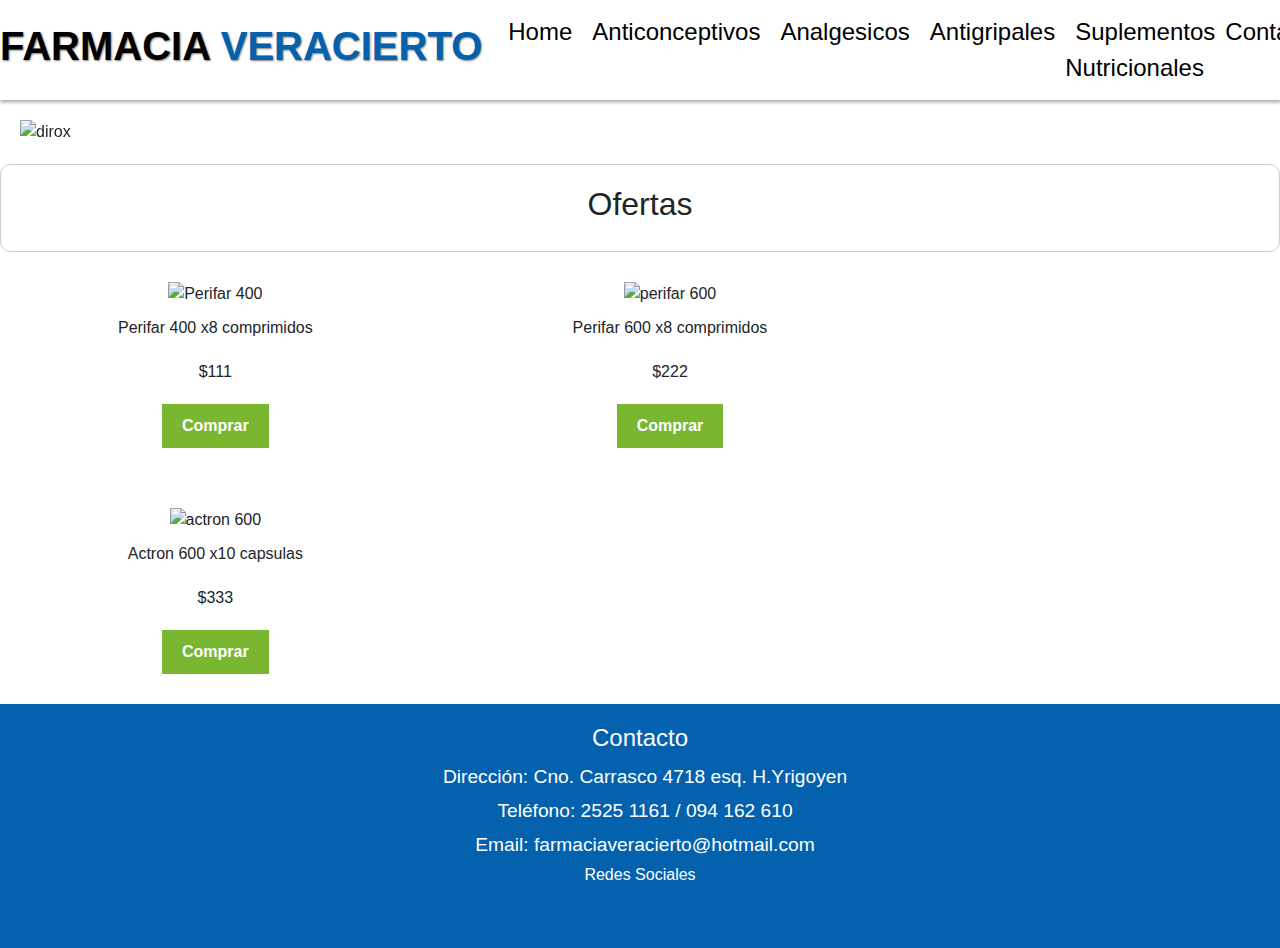
==== index.html @ c6ce223a "arreglos" ====
<!DOCTYPE html>
<html lang="es">
<head>
    <meta charset="UTF-8">
    <meta name="viewport" content="width=device-width, initial-scale=1.0">
    <title>Farmacia Veracierto</title>
    <!--CSS BS-->
    
    <link rel="stylesheet" href="https://cdn.jsdelivr.net/npm/bootstrap@5.2.3/dist/css/bootstrap.min.css">
    
    <!-- CSS -->
    
    <link rel="stylesheet" href="./css/estilos.css">
   
    <!-- FAVICON -->
   
    <link rel="shortcut icon" href="./Imagenes/Logo/logo.png">


</head>
   
<body>
    <!-- HEADER -->

<header class="navbar navbar-expand-lg encabezado">
    <div class="encabezado">
      <a class="navbar-brand" href="#">
        <h1> Farmacia <span class="azul"> Veracierto </span></h1>
      </a>
      <button class="navbar-toggler" type="button" data-bs-toggle="collapse" data-bs-target="#navbarNav" aria-controls="navbarNav" aria-expanded="false" aria-label="Toggle navigation">
        <span class="navbar-toggler-icon"></span>
      </button>
      <nav class="collapse navbar-collapse" id="navbarNav">
        <ul class="navbar-nav">
            <li><a href="index.html">Home</a></li>
            <li><a href="./Paginas/anticonceptivos.html">Anticonceptivos</a></li>
            <li><a href="./Paginas/analgesicos.html">Analgesicos</a></li>
            <li><a href="./Paginas/antigripales.html">Antigripales</a></li>
            <li><a href="./Paginas/suplementosnutricionales.html">Suplementos Nutricionales</a></li>
            <li><a href="./Paginas/contacto.html">Contacto</a></li>
            <li><a href="./Paginas/sucursales.html">Sucursales</a></li>
        </ul>
      </nav>
    </div>
    <button class="botonChat">Chat Online</button>
</header>


    <!-- BANNER -->

    <section class="banner">
        <div class="carouselBanner" data-bs-ride="carousel">
            <div class="carousel-inner">
              <div class="carousel-item active">
                <img src="./Imagenes/banner dirox.JPG" class="d-block w-100" alt="dirox ">
              </div>
              <div class="carousel-item">
                <img src="./Imagenes/Banner inmunel.PNG" class="d-block w-100" alt="inmunel">
              </div>
              <div class="carousel-item">
                <img src="./Imagenes/Banner dinamil.JPG" class="d-block w-100" alt="dinamil">
              </div>
            </div>
          </div>
    </section>

    <section id="ofertas" class="ofertas">
        <h2>Ofertas</h2>
    </section>

    <main class="row">
       <div class="tarjeta col-xl-4 col-md-6 col-sm-12">
            <img src="Imagenes/Analgesicos/Perifar-400-8-comp.jpg" alt="Perifar 400">
            <p>Perifar 400 x8 comprimidos</p>
            <p>$111</p>
            <button class="boton">Comprar</button>
       </div>

       <div class="tarjeta col-xl-4 col-md-6 col-sm-12">
           <img src="Imagenes/Analgesicos/Perifar-600-8-comp.jpg" alt="perifar 600">
           <p>Perifar 600 x8 comprimidos</p>
           <p>$222</p>
           <button class="boton">Comprar</button>
       </div>

       <div class="tarjeta col-xl-4 col-md-6 col-sm-12">
        <img src="Imagenes/Analgesicos/actron 600.JPG" alt="actron 600">
        <p>Actron 600 x10 capsulas</p>
        <p>$333</p>
        <button class="boton">Comprar</button>
    </div>


    </main>
<!--FOOTER-->

<footer class="footer">
    <div class="footerContenido d-flex flex-column text-center">
        <div class="infoContacto">
            <h4>Contacto</h4>
            <p><i class="fas fa-map-market-alt"></i>Dirección: Cno. Carrasco 4718 esq. H.Yrigoyen</p>
            <p><i class="fas fa-phone"></i> Teléfono: 2525 1161 / 094 162 610</p>
            <p><i class="fas fa-envelope"></i> Email: farmaciaveracierto@hotmail.com</p>
        </div>
        <div class="redesSociales">
            <h3>Redes Sociales</h3>
            <a href="#"><i class="fab fa-facebook"></i></a>
            <a href="#"><i class="fab fa-instagram"></i></a>
        </div>
    </div>
</footer>
        <script src="	https://cdn.jsdelivr.net/npm/bootstrap@5.2.3/dist/js/bootstrap.bundle.min.js"></script>
        <script src="https://kit.fontawesome.com/ac484d389e.js"></script>
</body>

</html>
---- css/estilos.css ----
*{
    margin: 0;
    padding: 0;
}

@import url('https://fonts.google.com/share?selection.family=Roboto:ital,wght@0,100;0,300;0,400;0,500;0,700;0,900;1,100;1,300;1,400;1,500;1,700;1,900');
@import url('https://fonts.google.com/share?selection.family=Roboto:ital,wght@0,100;0,300;0,400;0,500;0,700;0,900;1,100;1,300;1,400;1,500;1,700;1,900|Rubik+Doodle+Shadow');

/*BODY*/

body {
    font-family: 'Roboto', sans-serif;
    background-color: transparent;
}

/*Header*/

.encabezado {
    display: flex;
    justify-content: space-around;
    align-items: center;
    height: 100px;
    box-shadow: 0px 2px 4px rgba(0, 0, 0, 0.2);
}

.encabezado h1 {
    text-transform: uppercase;
    font-weight: 700;
    text-shadow: 1px 1px 2px rgba(0, 0, 0, 0.5);
    font-size: 2.5rem;
}

.azul {
    color: #0361ae;
}

.boton {
    background-color: #7ab730;
    color: #fafafa;
    font-weight: 700;
    border: none;
    padding: 10px 20px;
    font-size: 1.2rem;
}

.boton:hover {
    background-color: #0361ae;
    color: #fafafa;
    cursor: pointer;

}

.encabezado li {
    list-style-type: none ;
    display: inline-block;
}

.encabezado li a {
    text-decoration: none;
    margin: 10px;
    color: black;
    font-size: 1.5rem;
}

.encabezado li a:hover {
    color: #0361ae;
}


/*BANNER*/


.banner::after{
    content: "";
    position: relative;
    top: 0;
    left: 0;
    width: 100%;
    height: 100%;
    background-color: rgba(0, 0, 0, 0.2);
    z-index: 5;

}

.carouselBanner {
    z-index: 5;
    display: flex;
    flex-direction: column;
    justify-content: center;
    align-items: center;
    padding: 20px;
}



/*OFERTAS*/

.ofertas  p {
    color: #0361ae;
    font-size: 4rem;
    padding: 10px;
}

.contendorOdertas {
    display: grid;
    grid-template-columns: repeat(5 , 1fr);
    gap: 20px;   
}

.ofertas { 
    border: 1px solid #ccc;
    border-radius: 10px;
    padding: 20px;
    text-align: center;
}

.tarjeta {
    display: flex;
    flex-direction: column;
    justify-content: center;
    align-items: center;
    background-color: white;
    border: #ccc;
    padding: 20px;
    box-shadow: opx 2px 4px rgba(0, 0, 0, 0.2);
    margin: 10px;
}

.tarjeta img {
    max-width: 100%;
}


.tarjeta p {
    margin: 10px 0;
}

.tarjeta button {
    background-color: #7ab730;
    color: #fff;
    border: none;
    padding: 10px 20px;
    font-size: 1rem;
    cursor: pointer;
    margin-top: 10px;
}

.tarjeta button:hover {
    background-color: #28a745;
}
/*Analgesicos*/

.analgesicos { 
    border: 1px solid #ccc;
    border-radius: 10px;
    padding: 20px;
    text-align: center;
}

 .contenedorAnalgesicos p{
    text-align: center;
    font-style: italic;
 }
 .contenedorAnalgesicos h2 {
    text-align: center;
    font-size: 1.5rem;
    color: black;
 }

 .imgAnalgesicos {
    object-fit:cover;
    width: 300px;
    height: 300px;
 }

 .contenedorAnalgesicos {
    display: grid;
    grid-template-columns: repeat(5, 1fr);
    gap: 20px;
    justify-content: center;
    align-items: center;
    background-color: white;
    border: #ccc;
    padding: 20px;
    box-shadow: 0px 2px 4px rgba(0, 0, 0, 0.2);
    margin: 10px;
 }

 /*Anticonceptivos*/

 .anticonceptivos  p {
    color: #0361ae;
    font-size: 4rem;
    padding: 10px;
}


.anticonceptivos { 
    border: 1px solid #ccc;
    border-radius: 10px;
    padding: 20px;
    text-align: center;
}

.contenedorAnticonceptivos {
    display: grid;
    grid-template-columns: repeat(5 , 1fr);
    gap: 20px; 
    justify-content: center;
    align-items: center;
    background-color: white;
    border: #ccc;
    padding: 20px;
    box-shadow: opx 2px 4px rgba(0, 0, 0, 0.2);
    margin: 10px;
}

.imgAnticonceptivos {
    object-fit:cover;
    width: 300px;
    height: 300px;
 }

 /*Suplementos Nutricionales*/

 .suplementosNutricionales { 
    border: 1px solid #ccc;
    border-radius: 10px;
    padding: 20px;
    text-align: center;
}

 .contenedorSumplementosNutricionales p {
    text-align: center;
    font-style: italic;
    color: #0361ae;
    font-size: 1rem;
 }
 .sumplementosNutricionales h2 {
    text-align: center;
    font-size: 1.5rem;
    color: black;
 }

 .sumplementosNutricionales { 
    border: 1px solid #ccc;
    border-radius: 10px;
    padding: 20px;
    text-align: center;
}

 .contenedorSumplementosNutricionales {
    display: grid;
    grid-template-columns: repeat(5 , 1fr);
    gap: 20px; 
    justify-content: center;
    align-items: center;
    background-color: white;
    border: #ccc;
    padding: 20px;
    box-shadow: opx 2px 4px rgba(0, 0, 0, 0.2);
    margin: 10px;
}

.imgSuplementosNutricionales {
    object-fit:cover;
    width: 50%;
    height: 50%;
 }

 /*Antigripales*/

 .contenedorAntigripales h2 {
    text-align: center;
    font-size: 1.5rem;
    color: black;
 }
 .antigripales  p {
    color: #0361ae;
    font-size: 4rem;
    padding: 10px;
    text-align: center;
    font-style: italic;
}


.antigripales { 
    border: 1px solid #ccc;
    border-radius: 10px;
    padding: 20px;
    text-align: center;
}

.contenedorAntigripales {
    display: grid;
    grid-template-columns: repeat(5 , 1fr);
    gap: 20px; 
    justify-content: center;
    align-items: center;
    background-color: white;
    border: #ccc;
    padding: 20px;
    box-shadow: opx 2px 4px rgba(0, 0, 0, 0.2);
    margin: 10px;
}

.imgAntigripales {
    object-fit:cover;
    width: 300px;
    height: 300px;
 }

/*Footer*/

.footer {
    background-color: #0361ae;
    color: #fff;
    padding: 20px 0;
}

.footerContenido {
    display: flex;
    justify-content: space-between;
    max-width: 1200px;
    margin: 0 auto;
    padding: 0 20px;  
}

.footer h4 {
    font-size: 1.5rem;
    margin-bottom: 10px;
}
.footer h3 {
    text-align: center;
    font-size: 1rem;
}
.infoContacto p,
.redesSociales a {
    margin: 5px 0;
    font-size: 1.2rem;
}

.redesSociales a {
    color: #ccc;
    text-decoration: none;
    margin-right: 10px;
    font-size: 1.5rem;
}

.redesSociales a:hover {
    background: radial-gradient (circle at 30% 107% #fdf497 0%, #fdf497 5%, #fdf497 45%, #d6249f 60%, #285aeb 90%);
    background-clip: text;
    color: wheat;
}

.footer i {
    margin-right: 10px;
}

/* IFrame*/

iframe {
    margin: auto;
    display: flexbox;
}

/* FORMULARIO */
.contacto { 
    border: 1px solid #ccc;
    border-radius: 10px;
    padding: 20px;
    text-align: center;
}
form {
    margin-top: 20px;
}

label{
    display: block;
    font-weight: bold;
    margin-bottom: 5px;
    color: black;
}

input [type="text"],
textarea {
    display: block;
    width: 100%;
    padding: 10px;
    border: 2px solid black;
    border-radius: 5px;
    font-size: 15px;
    margin-bottom: 10px;
}

.btnFormulario {
    background-color: black;
    color: #fff;
    border: none;
    padding: 10px 20px;
    border-radius: 5px;
    font-size: 15px;
    cursor: pointer;
    margin-top:  10px;
}

/*ubicacion*/

.ubicacion {
    border: 1px solid #ccc;
    border-radius: 10px;
    padding: 20px;
    text-align: center;
}


/*****************/

/* RESPOSIVE*/

/*VISTA TABLET*/
/* 768 PX  2023PX*/
@media (max-width:1023px) {
    /*header*/
    
    
    .encabezado {
        height: auto;
        flex-direction: column;
        text-align: center;
    }

    .encabezado .botonChat{
        display: none;
    }

    /*BANNER*/
   
    .carouselBanner{
    height: auto;
    flex-direction: column;
   }
    /*ofertas*/

    .ofertas {
        margin: 5vh;
        font-size: 2rem;
    }

    .ofertas h2, p {
        font-size: inherit;
    }

/*PAGINAS*/


   .analgesicos {
          margin: 5vh;
          font-size: 2rem;
        }
    .analgesicos h2, p {
        font-size: inherit;
    }   
    .imgAnalgesicos{
        grid-template-columns: repeat(5, 1fr);
    }

    .anticonceptivos {
        margin: 5vh;
        font-size: 2rem;
      }
  .anticonceptivos h2, p {
      font-size: inherit;
  }   
  .imgAnticonceptivos{
      grid-template-columns: repeat(5, 1fr);
  }

  .antigripales {
    margin: 5vh;
    font-size: 2rem;
  }
.antigripales h2, p {
  font-size: inherit;
}   
.imgAnatigripales{
  grid-template-columns: repeat(5, 1fr);
}

.suplementosNutricionales {
    margin: 5vh;
    font-size: 2rem;
  }
.suplementosNutricionales h2, p {
  font-size: inherit;
}   
.imgSuplementosNutricionales{
  grid-template-columns: repeat(5, 1fr);
}
    
    
 /*footer*/

    .footerContenido {
        flex-direction: column;
        text-align: center;
    }
      
}
    /*Vista movil*/
  /*0 hasta 768px*/


  @media (max-width: 768px) {


   .contendorOfertas {
    grid-template-columns: 1fr;
  }
}
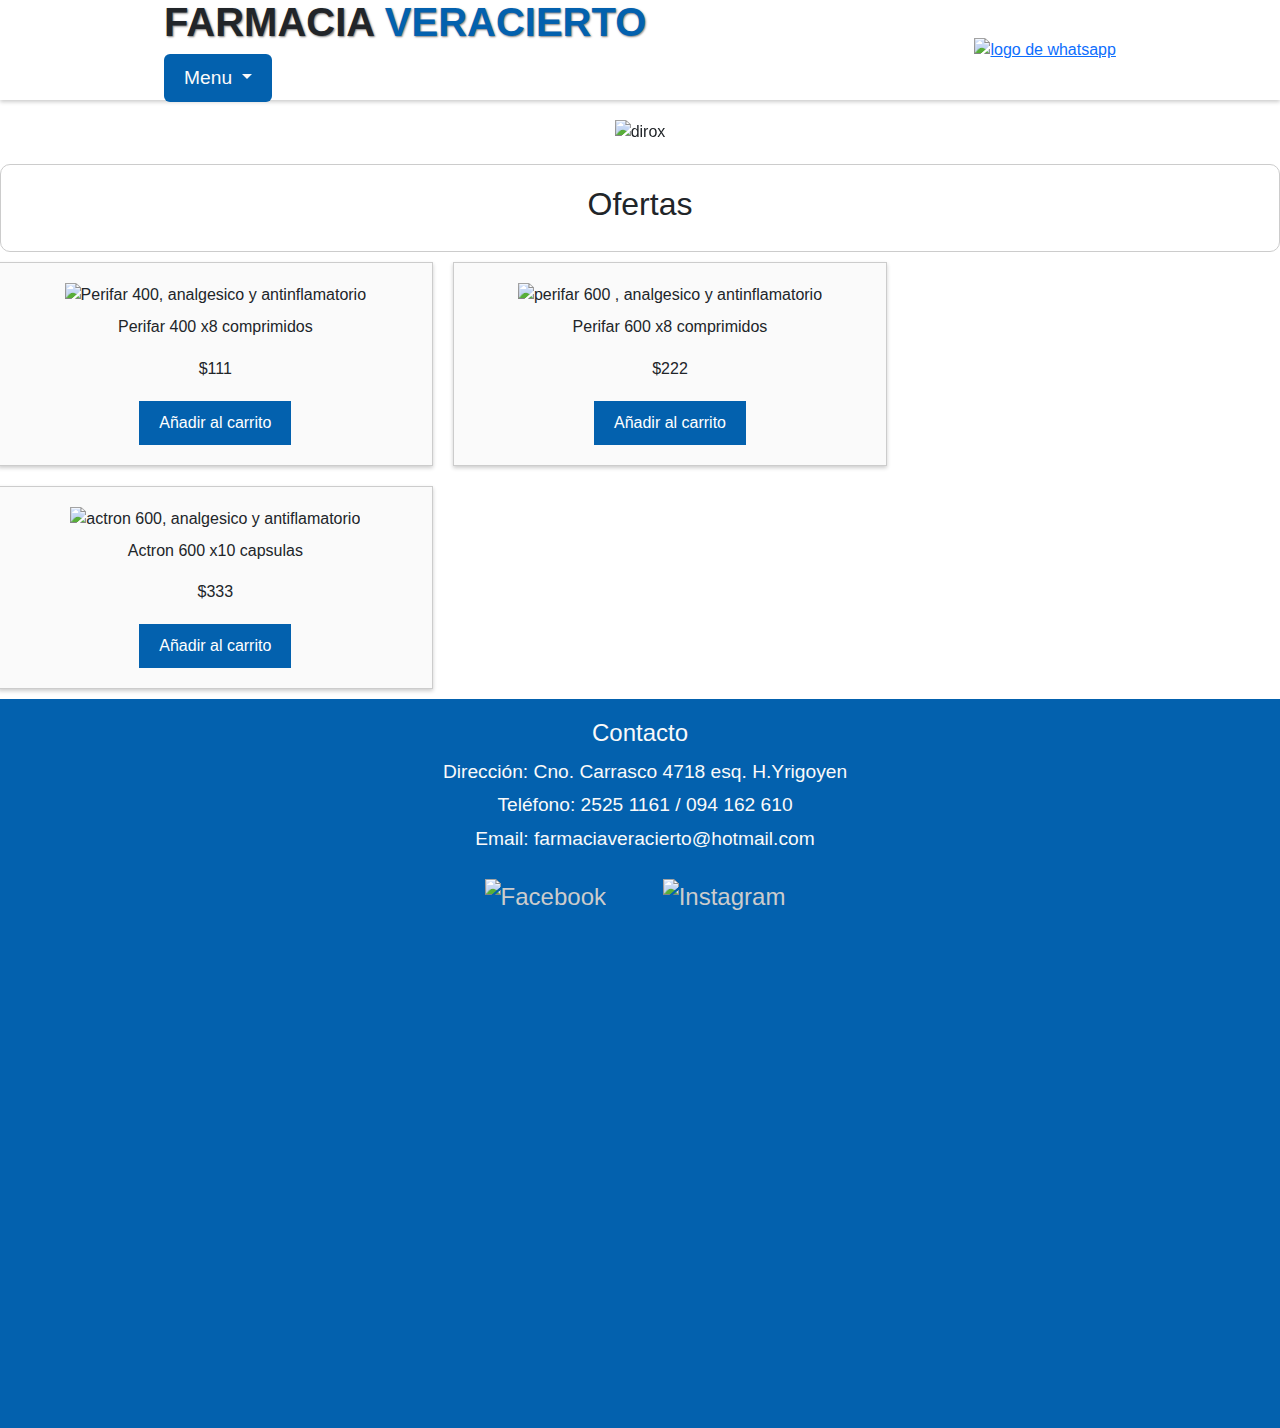
==== commit dde751de: "detalles" ====
--- a/index.html
+++ b/index.html
@@ -1,99 +1,87 @@
 <!DOCTYPE html>
 <html lang="es">
-<head>
-    <meta charset="UTF-8">
-    <meta name="viewport" content="width=device-width, initial-scale=1.0">
-    <title>Farmacia Veracierto</title>
-    <!--CSS BS-->
-    
-    <link rel="stylesheet" href="https://cdn.jsdelivr.net/npm/bootstrap@5.2.3/dist/css/bootstrap.min.css">
-    
-    <!-- CSS -->
-    
-    <link rel="stylesheet" href="./css/estilos.css">
-   
-    <!-- FAVICON -->
-   
-    <link rel="shortcut icon" href="./Imagenes/Logo/logo.png">
-
-
-</head>
-   
+    <head>
+        <meta charset="UTF-8">
+        <meta name="viewport" content="width=device-width, initial-scale=1.0">
+        <meta name="description" content="En Farmacia Veracierto, nos enorgullecemos de ser una farmacia con más de 50 años de experiencia en el cuidado de la salud de nuestra comunidad. Nuestro compromiso con la excelencia y la atención personalizada nos ha convertido en un pilar confiable para familias durante generaciones.       En Farmacia Veracierto, creemos en el poder de la atención cálida y familiar para brindar un servicio farmacéutico excepcional. Nuestro equipo de profesionales altamente capacitados está aquí para ofrecer asesoramiento experto, responder a tus preguntas y garantizar que recibas la atención que mereces.
+        Además de nuestra amplia gama de productos farmacéuticos de calidad, en Farmacia Veracierto también ofrecemos servicios especializados que se adaptan a las necesidades individuales de cada cliente. Desde la gestión de medicamentos hasta consejos de salud personalizados, estamos comprometidos a ser tu socio de confianza en el cuidado de tu bienestar.       
+        Descubre por qué Farmacia Veracierto es el destino preferido de tantas familias en busca de un servicio farmacéutico excepcional y un ambiente acogedor. ¡Visítanos hoy y experimenta la diferencia que una farmacia con tradición y calidez puede hacer en tu vida!">
+        <title>Farmacia Veracierto</title>
+        <!--CSS BS-->
+        <link rel="stylesheet" href="https://cdn.jsdelivr.net/npm/bootstrap@5.2.3/dist/css/bootstrap.min.css">
+        <!-- CSS -->
+        <link rel="stylesheet" href="./css/estilo.css">
+        <!-- FAVICON -->
+        <link rel="shortcut icon" href="./Logo/logo.png">
+    </head>
 <body>
-    <!-- HEADER -->
-
-<header class="navbar navbar-expand-lg encabezado">
-    <div class="encabezado">
-      <a class="navbar-brand" href="#">
-        <h1> Farmacia <span class="azul"> Veracierto </span></h1>
+    <!--HEADER-->
+<header class="encabezado">
+    <div>
+    <h1> Farmacia <span class="azul">Veracierto</span></h1>
+        <div class="d-flex">
+            <div class="dropdown me-1">
+                  <button type="button" class="btn btn-secondary dropdown-toggle" data-bs-toggle="dropdown" aria-expanded="false" data-bs-offset="10,20">
+                    Menu
+                  </button>
+                <nav>
+                  <ul class="dropdown-menu">
+                    <li><a class="dropdown-item" href="./html/analgesicos.html">Analgesicos</a></li>
+                    <li><a class="dropdown-item" href="./html/anticonceptivos.html">Anticonceptivos</a></li>
+                    <li><a class="dropdown-item" href="./html/antigripales.html">Antigripales</a></li>
+                    <li><a class="dropdown-item" href="./html/vitaminasysuplementos.html">Vitaminas y Suplementos</a></li>
+                    <li><a class="dropdown-item" href="./html/contacto.html">Contacto</a></li>
+                  </ul>
+                </nav>
+            </div>
+        </div>
+    </div>
+    <section class="botonChat">
+      <a href="https://api.whatsapp.com/send?phone=094162610" target="_blank">
+        <img class="whatsapp" src="https://upload.wikimedia.org/wikipedia/commons/6/6b/WhatsApp.svg" alt="logo de whatsapp">
       </a>
-      <button class="navbar-toggler" type="button" data-bs-toggle="collapse" data-bs-target="#navbarNav" aria-controls="navbarNav" aria-expanded="false" aria-label="Toggle navigation">
-        <span class="navbar-toggler-icon"></span>
-      </button>
-      <nav class="collapse navbar-collapse" id="navbarNav">
-        <ul class="navbar-nav">
-            <li><a href="index.html">Home</a></li>
-            <li><a href="./Paginas/anticonceptivos.html">Anticonceptivos</a></li>
-            <li><a href="./Paginas/analgesicos.html">Analgesicos</a></li>
-            <li><a href="./Paginas/antigripales.html">Antigripales</a></li>
-            <li><a href="./Paginas/suplementosnutricionales.html">Suplementos Nutricionales</a></li>
-            <li><a href="./Paginas/contacto.html">Contacto</a></li>
-            <li><a href="./Paginas/sucursales.html">Sucursales</a></li>
-        </ul>
-      </nav>
-    </div>
-    <button class="botonChat">Chat Online</button>
+    </section>
 </header>
-
-
-    <!-- BANNER -->
-
-    <section class="banner">
-        <div class="carouselBanner" data-bs-ride="carousel">
-            <div class="carousel-inner">
-              <div class="carousel-item active">
-                <img src="./Imagenes/banner dirox.JPG" class="d-block w-100" alt="dirox ">
-              </div>
-              <div class="carousel-item">
-                <img src="./Imagenes/Banner inmunel.PNG" class="d-block w-100" alt="inmunel">
-              </div>
-              <div class="carousel-item">
-                <img src="./Imagenes/Banner dinamil.JPG" class="d-block w-100" alt="dinamil">
-              </div>
+        <!-- BANNER -->
+        <section class="banner">
+            <div class="carouselBanner" data-bs-ride="carousel">
+                <div class="carousel-inner">
+                  <div class="carousel-item active">
+                    <img src="./img/banner/banner dirox.JPG" class="d-block w-100" alt="dirox ">
+                  </div>
+                  <div class="carousel-item">
+                    <img src="./img/banner/Banner inmunel.PNG" class="d-block w-100" alt="inmunel">
+                  </div>
+                  <div class="carousel-item">
+                    <img src="./img/banner/Banner dinamil.JPG" class="d-block w-100" alt="dinamil">
+                  </div>
+                </div>
             </div>
-          </div>
-    </section>
-
-    <section id="ofertas" class="ofertas">
-        <h2>Ofertas</h2>
-    </section>
-
-    <main class="row">
-       <div class="tarjeta col-xl-4 col-md-6 col-sm-12">
-            <img src="Imagenes/Analgesicos/Perifar-400-8-comp.jpg" alt="Perifar 400">
-            <p>Perifar 400 x8 comprimidos</p>
-            <p>$111</p>
-            <button class="boton">Comprar</button>
-       </div>
-
-       <div class="tarjeta col-xl-4 col-md-6 col-sm-12">
-           <img src="Imagenes/Analgesicos/Perifar-600-8-comp.jpg" alt="perifar 600">
-           <p>Perifar 600 x8 comprimidos</p>
-           <p>$222</p>
-           <button class="boton">Comprar</button>
-       </div>
-
-       <div class="tarjeta col-xl-4 col-md-6 col-sm-12">
-        <img src="Imagenes/Analgesicos/actron 600.JPG" alt="actron 600">
-        <p>Actron 600 x10 capsulas</p>
-        <p>$333</p>
-        <button class="boton">Comprar</button>
-    </div>
-
-
+        </section>
+        <section id="ofertas" class="ofertas">
+            <h2>Ofertas</h2>
+        </section>
+        <main class="row">
+            <div class="tarjeta col-id-2 col-md-4 col-sm-12">
+              <img src="./img/Analgesicos/Perifar-400-8-comp.jpg" alt="Perifar 400, analgesico y antinflamatorio">
+              <h3>Perifar 400 x8 comprimidos</h3>
+              <p>$111</p>
+              <button class="boton">Añadir al carrito</button>
+            </div>
+            <div class="tarjeta col-id-2 col-md-4 col-sm-12">
+              <img src="./img/Analgesicos/Perifar-600-8-comp.jpg" alt="perifar 600 , analgesico y antinflamatorio">
+              <h3>Perifar 600 x8 comprimidos</h3>
+              <p>$222</p>
+              <button class="boton">Añadir al carrito</button>
+            </div>
+            <div class="tarjeta col-id-2 col-md-4 col-sm-12">
+              <img src="./img/Analgesicos/actron 600.JPG" alt="actron 600, analgesico y antiflamatorio">
+              <h3>Actron 600 x10 capsulas</h3>
+              <p>$333</p>
+              <button class="boton">Añadir al carrito</button>
+            </div>    
     </main>
-<!--FOOTER-->
-
+    <!--FOOTER-->
 <footer class="footer">
     <div class="footerContenido d-flex flex-column text-center">
         <div class="infoContacto">
@@ -103,14 +91,23 @@
             <p><i class="fas fa-envelope"></i> Email: farmaciaveracierto@hotmail.com</p>
         </div>
         <div class="redesSociales">
-            <h3>Redes Sociales</h3>
-            <a href="#"><i class="fab fa-facebook"></i></a>
-            <a href="#"><i class="fab fa-instagram"></i></a>
+            <a href="https://www.facebook.com/farmaciaveracierto" target="_blank" rel="noopener noreferrer">
+              <img class="imgRedes" src="https://upload.wikimedia.org/wikipedia/commons/5/51/Facebook_f_logo_%282019%29.svg" alt="Facebook">
+            </a>
+            <a href="https://www.instagram.com/farmaciaveracierto" target="_blank" rel="noopener noreferrer">
+              <img class="imgRedes" src="https://upload.wikimedia.org/wikipedia/commons/a/a5/Instagram_icon.png" alt="Instagram">
+            </a>
         </div>
+        <nav class="mapa">
+            <ul>
+                <iframe src="https://www.google.com/maps/embed?pb=!1m18!1m12!1m3!1d3273.40447952936!2d-56.1155251!3d-34.8711881!2m3!1f0!2f0!3f0!3m2!1i1024!2i768!4f13.1!3m3!1m2!1s0x959f80cd6dbdb315%3A0xe619229cf8ff6da2!2sFarmacia%20Veracierto!5e0!3m2!1ses-419!2suy!4v1711932636902!5m2!1ses-419!2suy" width="600" height="450" style="border:0;" allowfullscreen="" loading="lazy" referrerpolicy="no-referrer-when-downgrade"></iframe>
+            </ul>
+        </nav>
     </div>
 </footer>
-        <script src="	https://cdn.jsdelivr.net/npm/bootstrap@5.2.3/dist/js/bootstrap.bundle.min.js"></script>
+        <script src="https://cdn.jsdelivr.net/npm/bootstrap@5.2.3/dist/js/bootstrap.bundle.min.js"></script>
         <script src="https://kit.fontawesome.com/ac484d389e.js"></script>
+
+    
 </body>
-
 </html>--- a/css/estilo.css
+++ b/css/estilo.css
@@ -0,0 +1,530 @@
+/*fuentes*/
+@import url("https://fonts.google.com/share?selection.family=Roboto:ital,wght@0,100;0,300;0,400;0,500;0,700;0,900;1,100;1,300;1,400;1,500;1,700;1,900");
+@import url("https://fonts.google.com/share?selection.family=Roboto:ital,wght@0,100;0,300;0,400;0,500;0,700;0,900;1,100;1,300;1,400;1,500;1,700;1,900|Rubik+Doodle+Shadow");
+* {
+  margin: 0;
+  padding: 0;
+}
+
+/*BODY*/
+body {
+  font-family: "Roboto", sans-serif;
+  background-color: transparent;
+}
+/*****************/
+/* RESPOSIVE*/
+/*VISTA TABLET*/
+/* 768 PX  2023PX*/
+@media (max-width: 1023px) {
+  /*header*/
+  .encabezado {
+    height: auto;
+    flex-direction: column;
+    text-align: center;
+  }
+  .encabezado .botonChat {
+    display: none;
+  }
+  /*BANNER*/
+  .carouselBanner {
+    height: auto;
+    flex-direction: column;
+  }
+  /*ofertas*/
+  .ofertas {
+    margin: 5vh;
+    font-size: 2rem;
+  }
+  .ofertas h2,
+  p {
+    font-size: inherit;
+  }
+  /*PAGINAS*/
+  .analgesicos {
+    margin: 5vh;
+    font-size: 2rem;
+  }
+  .analgesicos h2,
+  p {
+    font-size: inherit;
+  }
+  .anticonceptivos {
+    margin: 5vh;
+    font-size: 2rem;
+  }
+  .anticonceptivos h2,
+  p {
+    font-size: inherit;
+  }
+  .antigripales {
+    margin: 5vh;
+    font-size: 2rem;
+  }
+  .antigripales h2,
+  p {
+    font-size: inherit;
+  }
+  .vitaminasSuplementons h2,
+  p {
+    font-size: inherit;
+  }
+  /*footer*/
+  .footerContenido {
+    flex-direction: column;
+    text-align: center;
+  }
+  .formContacto {
+    width: 80vw;
+  }
+}
+/*Vista movil*/
+/*0 hasta 768px*/
+@media (max-width: 768px) {
+  .contendorOfertas {
+    grid-template-columns: 1fr;
+  }
+  .formContacto {
+    width: 95vw;
+  }
+  .contenedorAnalgesicos {
+    grid-template-columns: 1fr;
+  }
+  .contenedorAnticonceptivos {
+    grid-template-columns: 1fr;
+  }
+  .contenedorAntigripales {
+    grid-template-columns: 1fr;
+  }
+  .contenedorVitaminas {
+    grid-template-columns: 1fr;
+  }
+}
+/*analgesicos*/
+.analgesicos {
+  border: 1px solid #ccc;
+  border-radius: 10px;
+  padding: 20px;
+  text-align: center;
+}
+
+.tarjeta {
+  display: flex;
+  flex-direction: column;
+  justify-content: center;
+  align-items: center;
+  background-color: #fafafa;
+  border: 1px solid #ccc;
+  padding: 20px;
+  box-shadow: 0px 2px 4px rgba(0, 0, 0, 0.2);
+  margin: 10px;
+}
+.tarjeta img {
+  max-width: 100%;
+}
+.tarjeta .contendorAnalgesicos {
+  display: grid;
+  grid-template-columns: repeat(4, 1fr);
+  gap: 20px;
+}
+.tarjeta p {
+  margin: 10px 0px;
+}
+.tarjeta h3 {
+  margin: 10px;
+  font-size: medium;
+}
+.tarjeta button {
+  background-color: #0361ae;
+  color: #fff;
+  border: none;
+  padding: 10px 20px;
+  font-size: 1rem;
+  cursor: pointer;
+  margin-top: 10px;
+}
+.tarjeta button:hover {
+  background-color: #28a745;
+}
+
+/*Anticonceptivos*/
+.anticonceptivos {
+  border: 1px solid #ccc;
+  border-radius: 10px;
+  padding: 20px;
+  text-align: center;
+}
+
+.tarjeta {
+  display: flex;
+  flex-direction: column;
+  justify-content: center;
+  align-items: center;
+  background-color: #fafafa;
+  border: 1px solid #ccc;
+  padding: 20px;
+  box-shadow: 0px 2px 4px rgba(0, 0, 0, 0.2);
+  margin: 10px;
+}
+.tarjeta img {
+  max-width: 100%;
+}
+.tarjeta p {
+  margin: 10px 0px;
+}
+.tarjeta h3 {
+  margin: 10px;
+  font-size: medium;
+}
+.tarjeta .contendorAnticonceptivos {
+  display: grid;
+  grid-template-columns: repeat(4, 1fr);
+  gap: 20px;
+}
+.tarjeta button {
+  background-color: #0361ae;
+  color: #fff;
+  border: none;
+  padding: 10px 20px;
+  font-size: 1rem;
+  cursor: pointer;
+  margin-top: 10px;
+}
+.tarjeta button:hover {
+  background-color: #28a745;
+}
+
+/*Antigripales*/
+.antigripales {
+  border: 1px solid #ccc;
+  border-radius: 10px;
+  padding: 20px;
+  text-align: center;
+}
+
+.tarjeta {
+  display: flex;
+  flex-direction: column;
+  justify-content: center;
+  align-items: center;
+  background-color: #fafafa;
+  border: 1px solid #ccc;
+  padding: 20px;
+  box-shadow: 0px 2px 4px rgba(0, 0, 0, 0.2);
+  margin: 10px;
+}
+.tarjeta img {
+  max-width: 100%;
+}
+.tarjeta p {
+  margin: 10px 0px;
+}
+.tarjeta h3 {
+  margin: 10px;
+  font-size: medium;
+}
+.tarjeta .contendorAntigripales {
+  display: grid;
+  grid-template-columns: repeat(4, 1fr);
+  gap: 20px;
+}
+.tarjeta button {
+  background-color: #0361ae;
+  color: #fff;
+  border: none;
+  padding: 10px 20px;
+  font-size: 1rem;
+  cursor: pointer;
+  margin-top: 10px;
+}
+.tarjeta button:hover {
+  background-color: #28a745;
+}
+
+.banner {
+  display: flex;
+  justify-content: center;
+  align-items: center;
+}
+
+.carouselBanner {
+  z-index: 5;
+  display: flex;
+  justify-content: center;
+  align-items: center;
+  padding: 20px;
+}
+
+/* footer*/
+.mapa {
+  align-items: center;
+}
+
+.imgRedes {
+  object-fit: contain;
+  width: 100px;
+  height: 100px;
+  margin: 10px;
+  padding: 10px;
+}
+
+.footer {
+  background-color: #0361ae;
+  color: #fafafa;
+  padding: 20px 0;
+}
+
+.footerContenido {
+  display: flex;
+  justify-content: space-between;
+  max-width: 1200px;
+  margin: 0 auto;
+  padding: 0 20px;
+}
+
+.footer h4 {
+  font-size: 1.5rem;
+  margin-bottom: 10px;
+  text-align: center;
+}
+
+.infoContacto p {
+  margin: 5px 0;
+  font-size: 1.2rem;
+}
+
+.redesSociales a {
+  margin: 5px 0;
+  font-size: 1.2rem;
+  color: #ccc;
+  text-decoration: none;
+  margin-right: 10px;
+  font-size: 1.5rem;
+}
+.redesSociales a:hover {
+  background-clip: text;
+  color: wheat;
+}
+
+.footer i {
+  margin-right: 10px;
+}
+
+/*Formulario*/
+.formContacto {
+  width: 40vw;
+  height: auto;
+  background-color: #fafafa;
+  z-index: 2;
+  box-shadow: 0 0 10px rgba(0, 0, 0, 0.2);
+}
+
+.contacto h2 {
+  border: 1px solid #ccc;
+  border-radius: 10px;
+  padding: 20px;
+  text-align: center;
+  background-color: #0361ae;
+  color: #fafafa;
+  font-family: Verdana, Geneva, Tahoma, sans-serif;
+  text-transform: uppercase;
+}
+.contenedorContacto h3 {
+  border: 1px solid #ccc;
+  border-radius: 10px;
+  padding: 10px;
+  text-align: center;
+  background-color: #0361ae;
+  color: #fafafa;
+}
+form {
+  padding: 10px;
+  display: flex;
+  flex-direction: column;
+  align-items:last baseline;
+}
+label {
+  display: block;
+  font-weight: bold;
+  margin-bottom: 5px;
+  color: black;
+  text-align: start;
+}
+input, textarea {
+  width: 90%;
+  margin: 10px;
+  padding: 10px;
+  border: 1px solid #ccc;
+}
+
+.btnFormulario {
+  background-color: black;
+  color: #fff;
+  border: none;
+  padding: 10px 20px;
+  border-radius: 5px;
+  font-size: 15px;
+  cursor: pointer;
+  margin-top: 10px;
+}
+/*vitaminas*/
+.vitaminasSuplementos {
+  border: 1px solid #ccc;
+  border-radius: 10px;
+  padding: 20px;
+  text-align: center;
+}
+
+.tarjeta {
+  display: flex;
+  flex-direction: column;
+  justify-content: center;
+  align-items: center;
+  background-color: #fafafa;
+  border: 1px solid #ccc;
+  padding: 20px;
+  box-shadow: 0px 2px 4px rgba(0, 0, 0, 0.2);
+  margin: 10px;
+}
+.tarjeta img {
+  max-width: 100%;
+}
+.tarjeta p {
+  margin: 10px 0px;
+}
+.tarjeta h3 {
+  margin: 10px;
+  font-size: medium;
+}
+.tarjeta .contendorVitaminas {
+  display: grid;
+  grid-template-columns: repeat(4, 1fr);
+  gap: 20px;
+}
+.tarjeta button {
+  background-color: #0361ae;
+  color: #fff;
+  border: none;
+  padding: 10px 20px;
+  font-size: 1rem;
+  cursor: pointer;
+  margin-top: 10px;
+}
+.tarjeta button:hover {
+  background-color: #28a745;
+}
+
+/* Header */
+.encabezado {
+  display: flex;
+  justify-content: space-around;
+  align-items: center;
+  height: 100px;
+  box-shadow: 0px 2px 4px rgba(0, 0, 0, 0.2);
+}
+.encabezado h1 {
+  text-transform: uppercase;
+  font-weight: 700;
+  text-shadow: 1px 1px 2px rgba(0, 0, 0, 0.5);
+  font-size: 2.5rem;
+}
+.azul {
+  color: #0361ae;
+}
+.btn {
+  background-color: #0361ae;
+  color: #fafafa;
+  font-weight: 700px;
+  border: none;
+  padding: 10px 20px;
+  font-size: 1.2rem;
+  position: static;
+  margin-bottom: auto;
+}
+.btn:hover {
+  background-color: #28a745;
+  color: #fafafa;
+  cursor: pointer;
+}
+
+.encabezado li {
+  list-style-type: none;
+  display: flex;
+}
+.encabezado li a {
+  text-decoration: none;
+  color: black;
+  margin: 10px;
+  font-size: 1.5rem;
+}
+.encabezado li a:hover {
+  color: #0361ae;
+}
+.botonChat{
+  display: grid;
+  grid-auto-flow: dense;
+}
+.whatsapp {
+  right: 20px;
+  z-index: 999;
+  width: 50px;
+}
+
+.ofertas p {
+  color: #0361ae;
+  font-size: 4rem;
+  padding: 10px;
+}
+
+.contendorOfertas {
+  display: grid;
+  grid-template-columns: repeat(4, 1fr);
+  gap: 20px;
+}
+
+.ofertas {
+  border: 1px solid #ccc;
+  border-radius: 10px;
+  padding: 20px;
+  text-align: center;
+}
+
+.tarjeta {
+  display: flex;
+  flex-direction: column;
+  justify-content: center;
+  align-items: center;
+  background-color: #fafafa;
+  border: 1px solid #ccc;
+  padding: 20px;
+  box-shadow: 0px 2px 4px rgba(0, 0, 0, 0.2);
+  margin: 10px;
+}
+.tarjeta img {
+  max-width: 100%;
+}
+.tarjeta p {
+  margin: 10px 0px;
+}
+.tarjeta h3 {
+  margin: 10px;
+  font-size: medium;
+}
+.tarjeta button {
+  background-color: #0361ae;
+  color: #fff;
+  border: none;
+  padding: 10px 20px;
+  font-size: 1rem;
+  cursor: pointer;
+  margin-top: 10px;
+}
+.tarjeta button:hover {
+  background-color: #28a745;
+}
+
+iframe {
+  margin: auto;
+  display: flexbox;
+}
+
+/*# sourceMappingURL=estilo.css.map */
